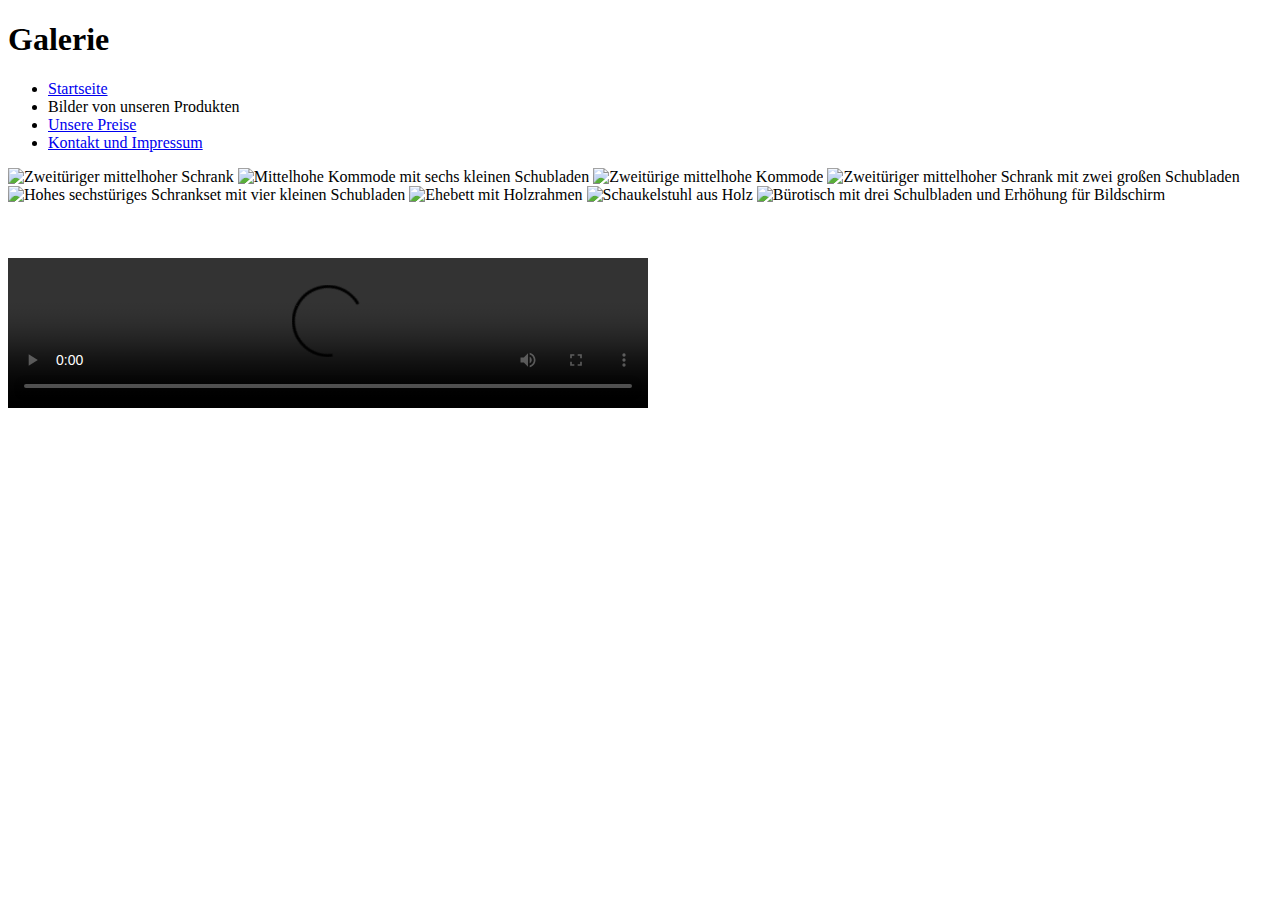
==== inhalt.html @ 33ec4210 "1 file modified, 3 added" ====
<!DOCTYPE html>
<html lang="de">

<head>
<meta charset="utf-8">
<meta name="Schreinerei Meyer" content="width=device-width, initial-scale=1.0">
<title>Schreinerei Meier</title>
</head>

<header>
<h1>Galerie</h1>
<nav>
<ul>
  <li><a href="index.html">Startseite</a></li>
  <li><a tabindex="0" aria-current="page">Bilder von unseren Produkten</a></li>
  <li><a href="preise.html">Unsere Preise</a></li>
  <li><a href="kontakt.html">Kontakt und Impressum</a></li>
</ul>
</nav>
</header>

<body>

<img src="https://wiki.selfhtml.org/images/thumb/0/0f/Cabinet.svg/220px-Cabinet.svg.png" alt="Zweitüriger mittelhoher Schrank">
<img src="https://wiki.selfhtml.org/images/thumb/a/ad/Dresser.svg/220px-Dresser.svg.png" alt="Mittelhohe Kommode mit sechs kleinen Schubladen">
<img src="https://wiki.selfhtml.org/images/thumb/d/dd/Filing-cabinet.svg/220px-Filing-cabinet.svg.png" alt="Zweitürige mittelhohe Kommode">
<img src="https://wiki.selfhtml.org/images/thumb/5/54/Table.svg/220px-Table.svg.png" alt="Zweitüriger mittelhoher Schrank mit zwei großen Schubladen">
<img src="https://wiki.selfhtml.org/images/thumb/7/74/Cupboard.svg/220px-Cupboard.svg.png" alt="Hohes sechstüriges Schrankset mit vier kleinen Schubladen">
<img src="https://wiki.selfhtml.org/images/thumb/e/e0/Bed-modern.svg/220px-Bed-modern.svg.png" alt="Ehebett mit Holzrahmen">
<img src="https://wiki.selfhtml.org/images/thumb/3/3c/Chair.svg/220px-Chair.svg.png" alt="Schaukelstuhl aus Holz">
<img src="https://wiki.selfhtml.org/images/thumb/3/37/Desk.svg/220px-Desk.svg.png" alt="Bürotisch mit drei Schulbladen und Erhöhung für Bildschirm">
<br><br><br><br>

<video src="https://upload.wikimedia.org/wikipedia/commons/e/e1/Carpentry.ogv" controls width="640">
  Dieser Film zeigt eine Szene aus unserer Schreinerei.<br>
  Ihr Browser kann dieses Video nicht wiedergeben. Sie können es unter <a href="#">Link-Addresse</a> abrufen.
</video>

</body>
</html>
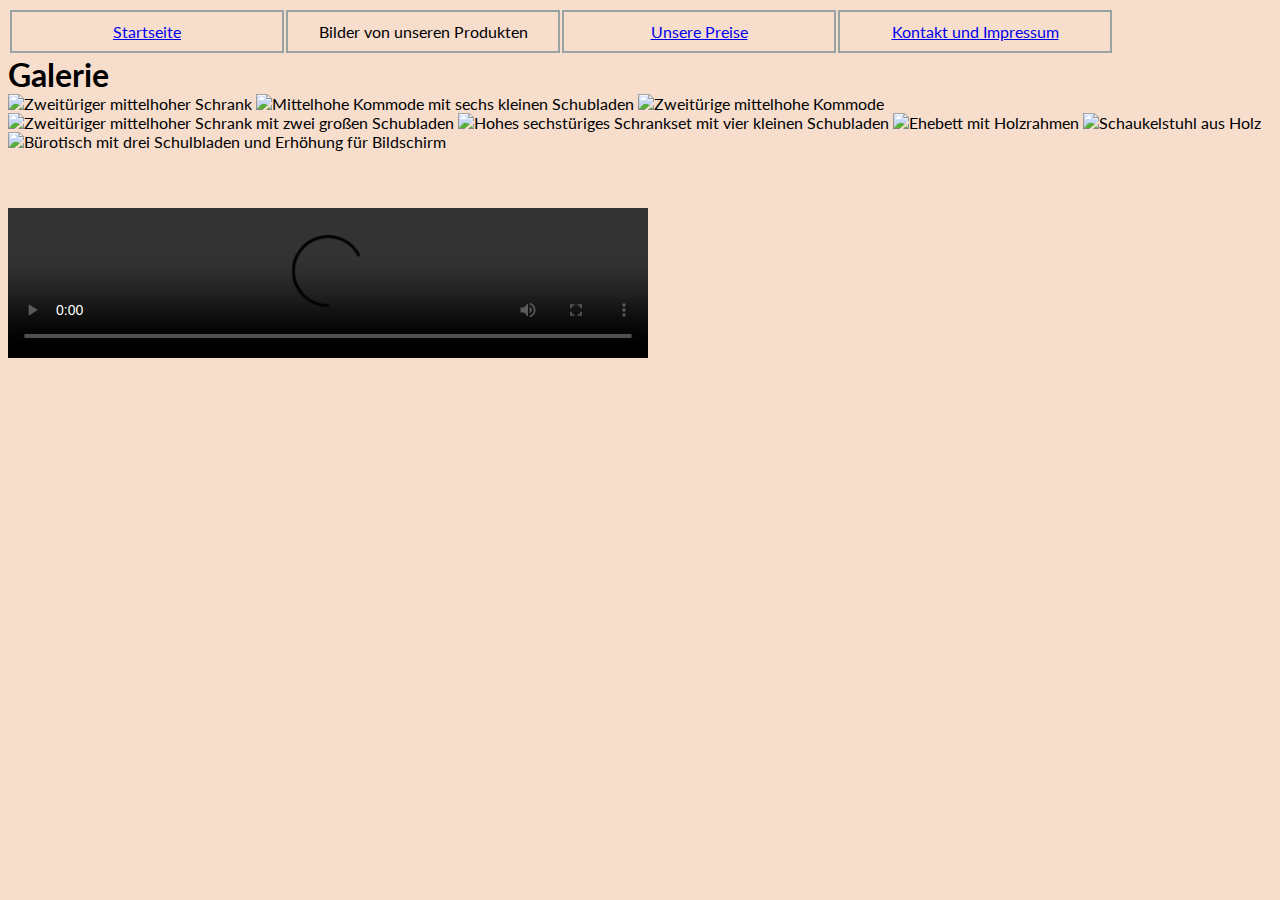
==== commit 8d031c45: "5 files modified" ====
--- a/inhalt.html
+++ b/inhalt.html
@@ -1,26 +1,35 @@
-<!DOCTYPE html>
+<html>
 <html lang="de">
 
 <head>
 <meta charset="utf-8">
 <meta name="Schreinerei Meyer" content="width=device-width, initial-scale=1.0">
+<link rel="stylesheet" type="text/css" href="styles.css">
+<link rel="preconnect" href="https://fonts.googleapis.com">
+<link rel="preconnect" href="https://fonts.gstatic.com" crossorigin>
+<link href="https://fonts.googleapis.com/css2?family=Lato:wght@400&display=swap" rel="stylesheet">
 <title>Schreinerei Meier</title>
 </head>
 
 <header>
+
+<nav>
+<table>
+  <tr>
+    <td><a href="index.html">Startseite</a></td>
+    <td><a tabindex="0" aria-current="page">Bilder von unseren Produkten</a></td>
+    <td><a href="preise.html">Unsere Preise</a></td>
+    <td><a href="kontakt.html">Kontakt und Impressum</a></td>
+  </tr>
+</table>
+</nav>
+
 <h1>Galerie</h1>
-<nav>
-<ul>
-  <li><a href="index.html">Startseite</a></li>
-  <li><a tabindex="0" aria-current="page">Bilder von unseren Produkten</a></li>
-  <li><a href="preise.html">Unsere Preise</a></li>
-  <li><a href="kontakt.html">Kontakt und Impressum</a></li>
-</ul>
-</nav>
+
 </header>
 
 <body>
-
+<div class="bilder">
 <img src="https://wiki.selfhtml.org/images/thumb/0/0f/Cabinet.svg/220px-Cabinet.svg.png" alt="Zweitüriger mittelhoher Schrank">
 <img src="https://wiki.selfhtml.org/images/thumb/a/ad/Dresser.svg/220px-Dresser.svg.png" alt="Mittelhohe Kommode mit sechs kleinen Schubladen">
 <img src="https://wiki.selfhtml.org/images/thumb/d/dd/Filing-cabinet.svg/220px-Filing-cabinet.svg.png" alt="Zweitürige mittelhohe Kommode">
@@ -30,7 +39,7 @@
 <img src="https://wiki.selfhtml.org/images/thumb/3/3c/Chair.svg/220px-Chair.svg.png" alt="Schaukelstuhl aus Holz">
 <img src="https://wiki.selfhtml.org/images/thumb/3/37/Desk.svg/220px-Desk.svg.png" alt="Bürotisch mit drei Schulbladen und Erhöhung für Bildschirm">
 <br><br><br><br>
-
+</div>
 <video src="https://upload.wikimedia.org/wikipedia/commons/e/e1/Carpentry.ogv" controls width="640">
   Dieser Film zeigt eine Szene aus unserer Schreinerei.<br>
   Ihr Browser kann dieses Video nicht wiedergeben. Sie können es unter <a href="#">Link-Addresse</a> abrufen.
--- a/styles.css
+++ b/styles.css
@@ -0,0 +1,35 @@
+body {
+  background: #F6DDCC;
+}
+
+html{
+  font-family: 'Lato', sans-serif;
+}
+
+.bilder{
+
+}
+
+h1{
+  margin: 0;
+  padding: 0;
+}
+
+h2{
+
+}
+
+h3.Untertitel{
+  margin: 10 0 0 0;
+}
+
+td{
+  border: 2px solid #99A3A4;
+  text-align: center;
+  padding: 10px;
+  width: 250px;
+}
+
+nav{
+  color: #99A3A4;
+}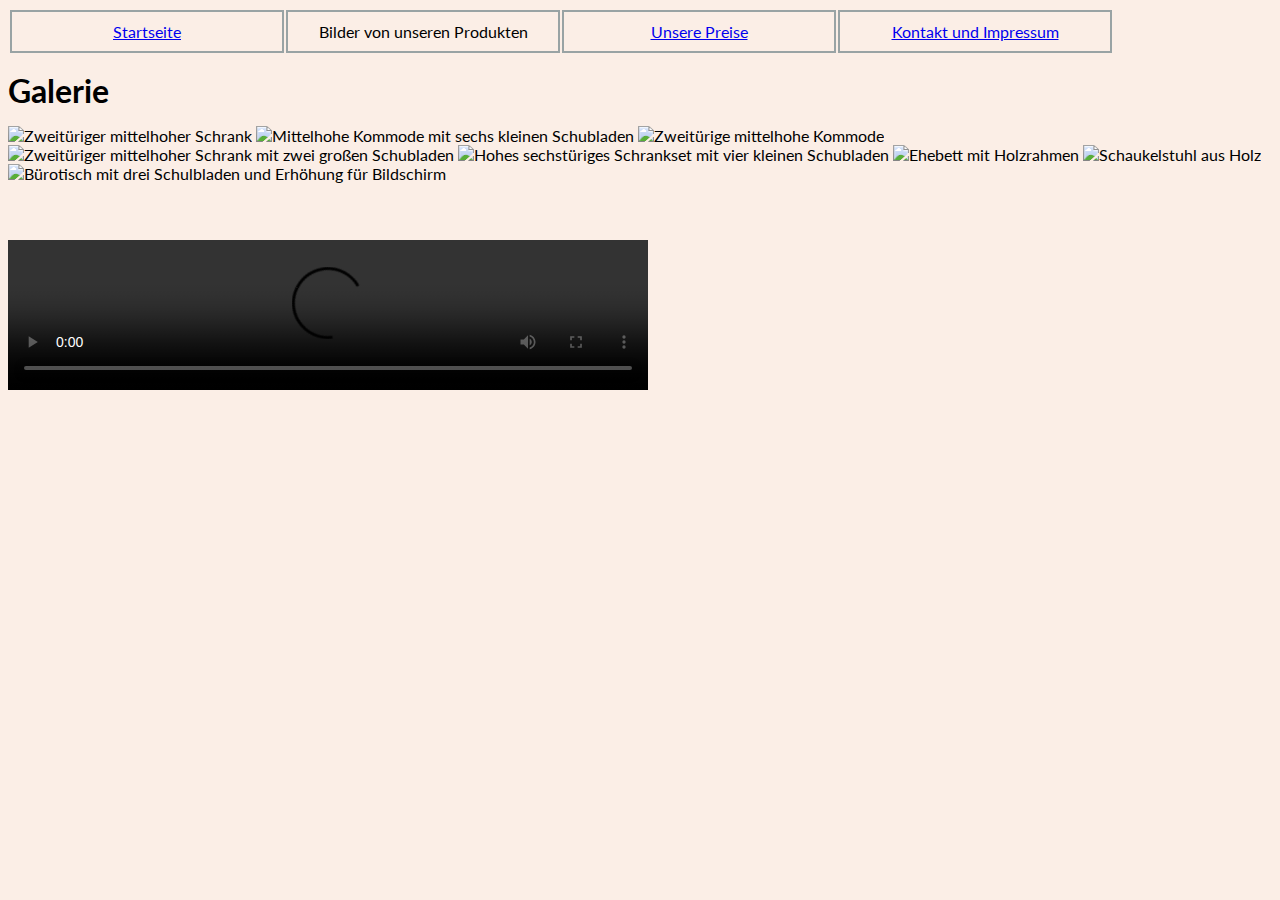
==== commit 72dac102: "5 files modified" ====
--- a/inhalt.html
+++ b/inhalt.html
@@ -24,8 +24,9 @@
 </table>
 </nav>
 
+<p>
 <h1>Galerie</h1>
-
+</p>
 </header>
 
 <body>
--- a/styles.css
+++ b/styles.css
@@ -1,24 +1,24 @@
 body {
-  background: #F6DDCC;
+  background: #FBEEE6;
 }
 
 html{
   font-family: 'Lato', sans-serif;
 }
 
-.bilder{
+/*.bilder{
 
 }
-
+*/
 h1{
   margin: 0;
   padding: 0;
 }
 
-h2{
+/*h2{
 
 }
-
+*/
 h3.Untertitel{
   margin: 10 0 0 0;
 }
@@ -32,4 +32,36 @@
 
 nav{
   color: #99A3A4;
-}+}
+
+img.Startseite{
+  width: 850px;
+  height: 300px;
+  padding: 5px;
+}
+
+div.Startseite{
+  text-align: center;
+}
+img.logo{
+  width: 150px;
+  padding: 10 5 5 5;
+}
+div.logo{
+  text-align: right;
+}
+
+div.Nachhaltigkeit{
+  text-align: center;
+}
+
+img.PEFC_Logo{
+  width: 200px;
+}
+
+/*ul { 
+  font-size: 1.3em; 
+}
+ul ul { 
+  font-size: inherit; 
+}*/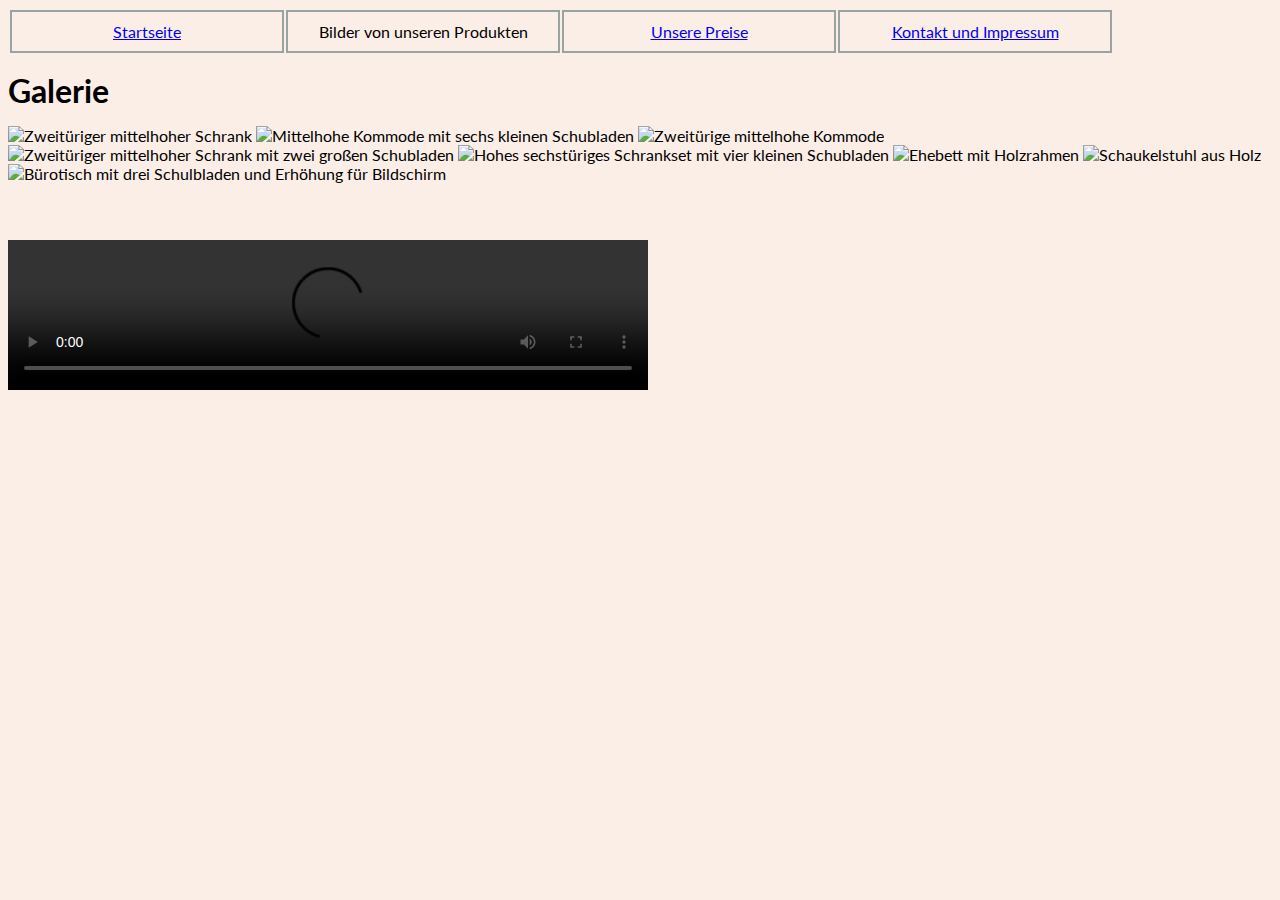
==== commit 971548c9: "5 files modified" ====
--- a/inhalt.html
+++ b/inhalt.html
@@ -16,10 +16,10 @@
 <nav>
 <table>
   <tr>
-    <td><a href="index.html">Startseite</a></td>
-    <td><a tabindex="0" aria-current="page">Bilder von unseren Produkten</a></td>
-    <td><a href="preise.html">Unsere Preise</a></td>
-    <td><a href="kontakt.html">Kontakt und Impressum</a></td>
+    <td class="navigation"><a href="index.html">Startseite</a></td>
+    <td class="navigation"><a tabindex="0" aria-current="page">Bilder von unseren Produkten</a></td>
+    <td class="navigation"><a href="preise.html">Unsere Preise</a></td>
+    <td class="navigation"><a href="kontakt.html">Kontakt und Impressum</a></td>
   </tr>
 </table>
 </nav>
--- a/styles.css
+++ b/styles.css
@@ -23,11 +23,15 @@
   margin: 10 0 0 0;
 }
 
-td{
+td.navigation{
   border: 2px solid #99A3A4;
   text-align: center;
   padding: 10px;
   width: 250px;
+}
+
+td.pefc{
+
 }
 
 nav{
@@ -56,7 +60,7 @@
 }
 
 img.PEFC_Logo{
-  width: 200px;
+  width: 100px;
 }
 
 /*ul { 
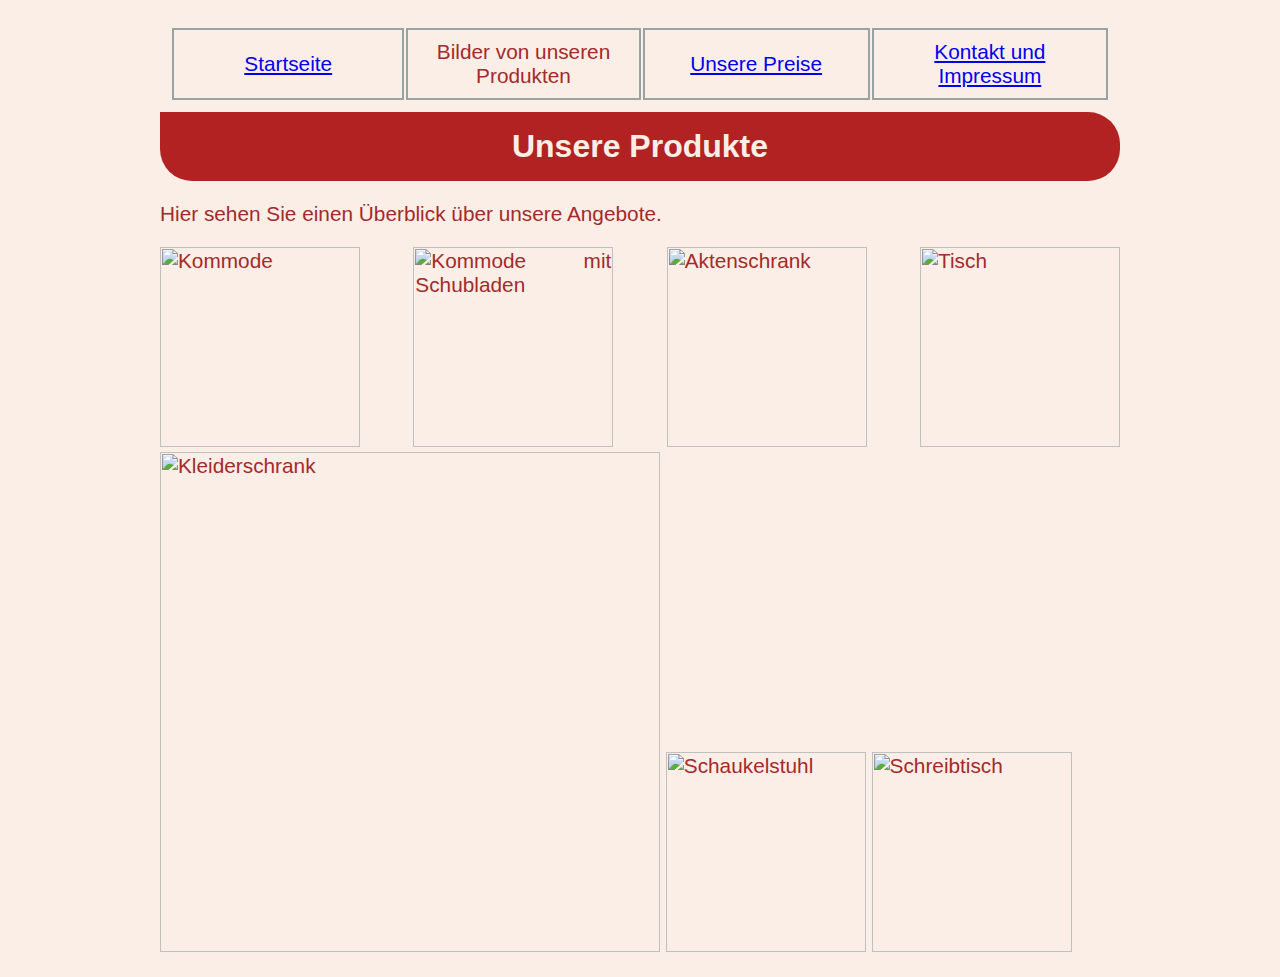
==== commit c6dd2bd1: "3 files modified" ====
--- a/inhalt.html
+++ b/inhalt.html
@@ -24,13 +24,14 @@
 </table>
 </nav>
 
-<p>
+<!--<p>
 <h1>Galerie</h1>
 </p>
+-->
 </header>
 
 <body>
-<div class="bilder">
+<!--<div class="bilder">
 <img src="https://wiki.selfhtml.org/images/thumb/0/0f/Cabinet.svg/220px-Cabinet.svg.png" alt="Zweitüriger mittelhoher Schrank">
 <img src="https://wiki.selfhtml.org/images/thumb/a/ad/Dresser.svg/220px-Dresser.svg.png" alt="Mittelhohe Kommode mit sechs kleinen Schubladen">
 <img src="https://wiki.selfhtml.org/images/thumb/d/dd/Filing-cabinet.svg/220px-Filing-cabinet.svg.png" alt="Zweitürige mittelhohe Kommode">
@@ -45,6 +46,19 @@
   Dieser Film zeigt eine Szene aus unserer Schreinerei.<br>
   Ihr Browser kann dieses Video nicht wiedergeben. Sie können es unter <a href="#">Link-Addresse</a> abrufen.
 </video>
+-->
+
+<h1>Unsere Produkte</h1>
+<p>Hier sehen Sie einen Überblick über unsere Angebote.</p>
+<p> <img src="//wiki.selfhtml.org/images/0/0f/Cabinet.svg" alt="Kommode" width="200"
+	height="200"> <img src="//wiki.selfhtml.org/images/a/ad/Dresser.svg" alt="Kommode mit Schubladen"
+	width="200" height="200"> <img src="//wiki.selfhtml.org/images/d/dd/Filing-cabinet.svg"
+	alt="Aktenschrank" width="200" height="200"> <img src="//wiki.selfhtml.org/images/5/54/Table.svg"
+	alt="Tisch" width="200" height="200"> <img src="//wiki.selfhtml.org/images/7/74/Cupboard.svg"
+	alt="Kleiderschrank" width="500" height="500"> <img src="//wiki.selfhtml.org/images/3/3c/Chair.svg"
+	alt="Schaukelstuhl" width="200" height="200"> <img src="//wiki.selfhtml.org/images/3/37/Desk.svg"
+	alt="Schreibtisch" width="200" height="200"> </p>
+
 
 </body>
 </html>--- a/styles.css
+++ b/styles.css
@@ -1,24 +1,36 @@
 body {
   background: #FBEEE6;
+  max-width: 60em;
+	margin: 1em auto;
 }
 
 html{
   font-family: 'Lato', sans-serif;
 }
-
 /*.bilder{
 
 }
 */
+
 h1{
   margin: 0;
-  padding: 0;
+  background-color: firebrick;
+	color: #FBEEE6;
+	padding: 0.5em;
+	font-family: sans-serif;
+	border-radius: 0 1em 1em 1em;
+  text-align: center;
 }
 
-/*h2{
+h2 {
+	font-size: 2.6em;
+	color: firebrick;
+	background-color: LightSalmon;
+	border: thin solid;
+	font-family: cursive;
+	text-align: center;
+}
 
-}
-*/
 h3.Untertitel{
   margin: 10 0 0 0;
 }
@@ -31,11 +43,12 @@
 }
 
 td.pefc{
-
+  padding: 0 10px 0 0;
 }
 
 nav{
   color: #99A3A4;
+  padding: 10px;
 }
 
 img.Startseite{
@@ -63,6 +76,45 @@
   width: 100px;
 }
 
+p,
+ul,
+ol,
+table {
+	font-size: 1.3em;
+	text-align: justify;
+	font-family: sans-serif;
+	color: brown;
+}
+
+ul ul {
+	font-size: inherit;
+}
+
+#angebot {
+	background-color: firebrick;
+	margin: 1em 3em;
+	padding: 1em;
+	width: 10em;
+	text-align: center;
+}
+
+#angebot h3 {
+  font-family: serif;
+	font-size: 2em;
+	font-variant: small-caps;
+	color: lightyellow;
+}
+
+#angebot p {
+	color: white;
+  font-family: serif;
+}
+p.angebot {
+	color: brown;
+	font-size: 1.1em;
+  text-align: center;
+}
+
 /*ul { 
   font-size: 1.3em; 
 }
